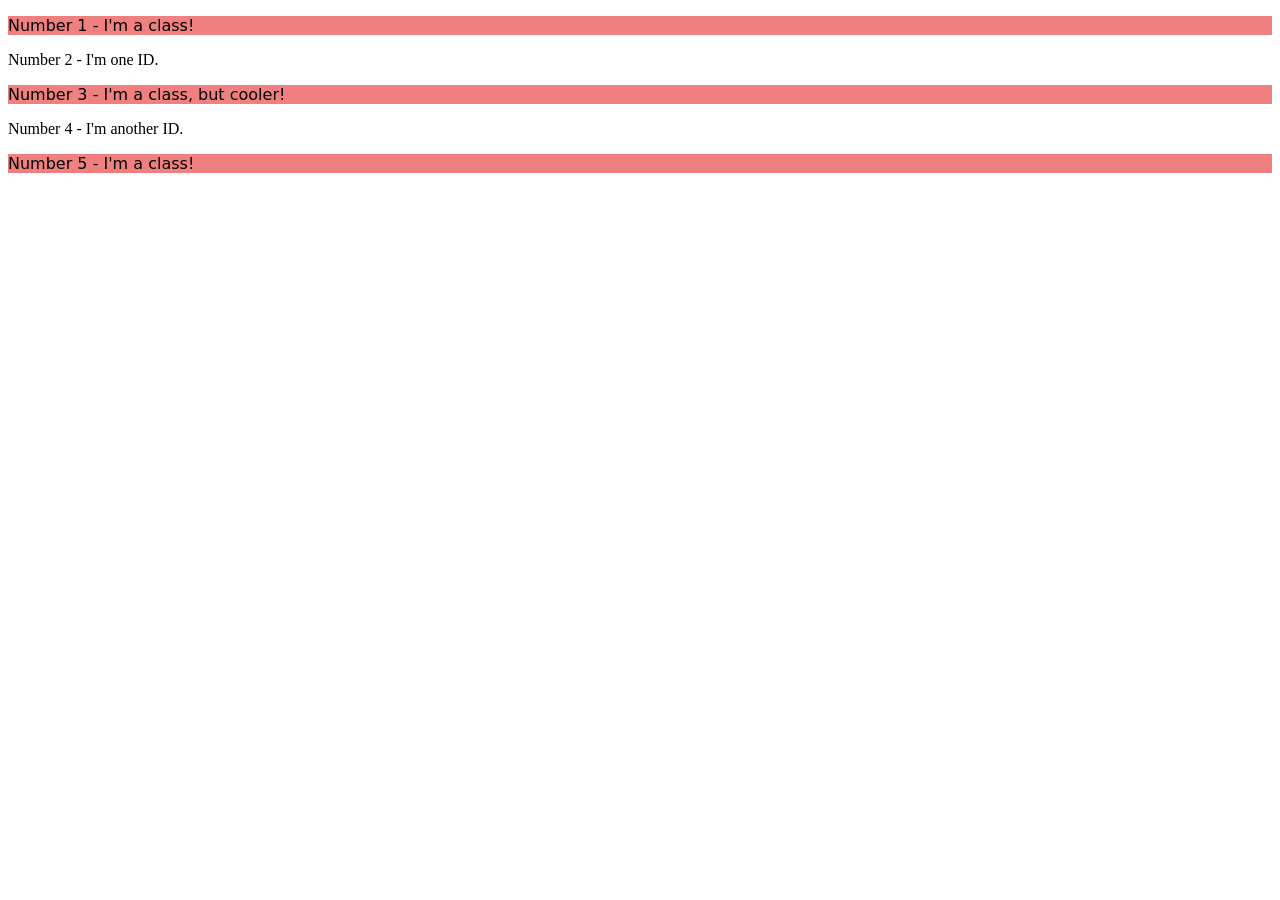
==== foundations/intro-to-css/02-class-id-selectors/index.html @ 13f005b2 "Add class for odd-numbered elements and CSS styles Apply a shared class to odd-numbered HTML element" ====
<!doctype html>
<html lang="en">
  <head>
    <meta charset="UTF-8" />
    <meta http-equiv="X-UA-Compatible" content="IE=edge" />
    <meta name="viewport" content="width=device-width, initial-scale=1.0" />
    <title>Class and ID Selectors</title>
    <link rel="stylesheet" href="style.css" />
  </head>
  <body>
    <p class="odd">Number 1 - I'm a class!</p>
    <div>Number 2 - I'm one ID.</div>
    <p class="odd">Number 3 - I'm a class, but cooler!</p>
    <div>Number 4 - I'm another ID.</div>
    <p class="odd">Number 5 - I'm a class!</p>
  </body>
</html>
---- foundations/intro-to-css/02-class-id-selectors/style.css ----
.odd {
  background-color: lightcoral;
  font-family:
    Verdana,
    DejaVu Sans,
    sans-serif;
}
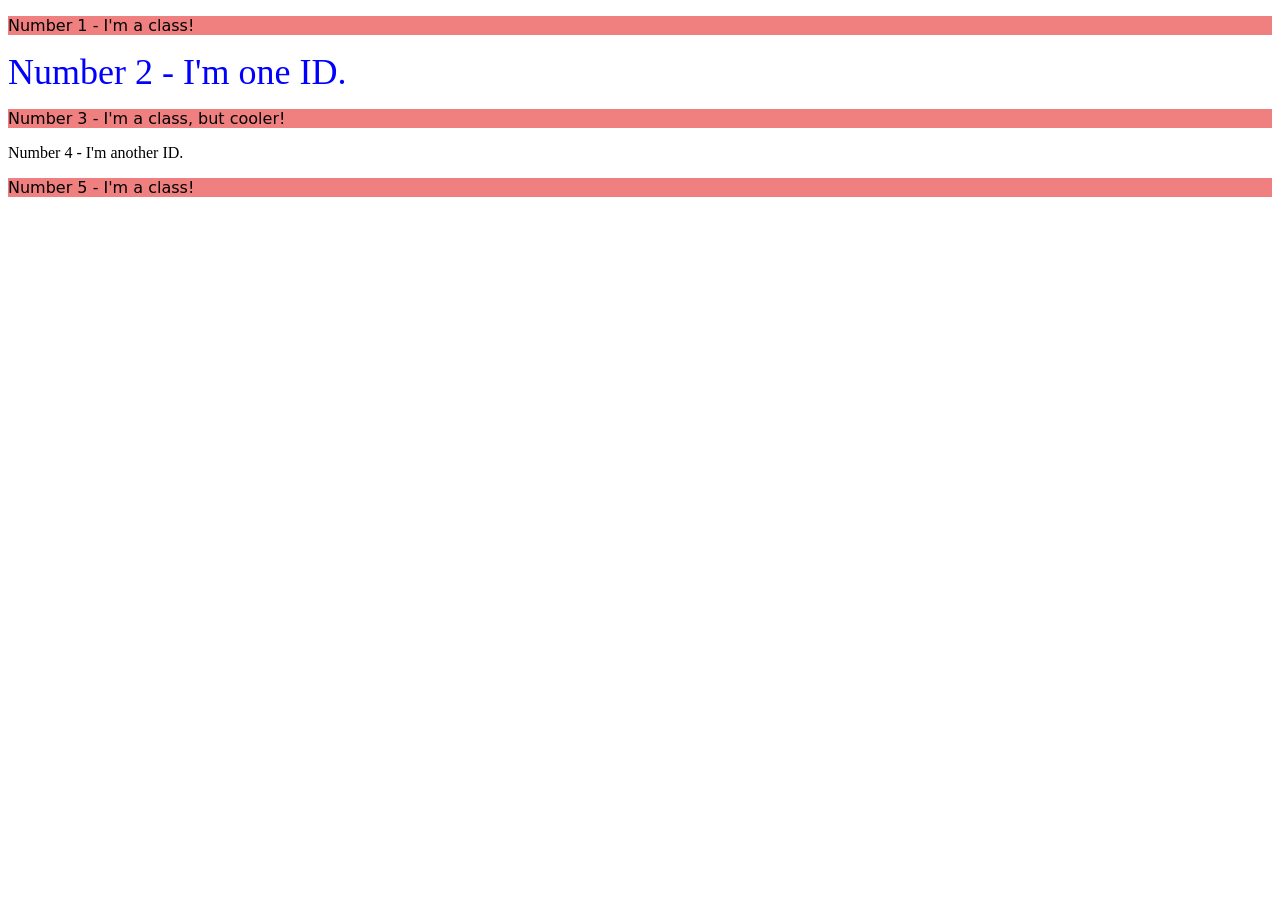
==== commit 2975c984: "Add class for second element and CSS styles Apply a class to second HTML element and define the corr" ====
--- a/foundations/intro-to-css/02-class-id-selectors/index.html
+++ b/foundations/intro-to-css/02-class-id-selectors/index.html
@@ -9,7 +9,7 @@
   </head>
   <body>
     <p class="odd">Number 1 - I'm a class!</p>
-    <div>Number 2 - I'm one ID.</div>
+    <div class="second">Number 2 - I'm one ID.</div>
     <p class="odd">Number 3 - I'm a class, but cooler!</p>
     <div>Number 4 - I'm another ID.</div>
     <p class="odd">Number 5 - I'm a class!</p>
--- a/foundations/intro-to-css/02-class-id-selectors/style.css
+++ b/foundations/intro-to-css/02-class-id-selectors/style.css
@@ -5,3 +5,8 @@
     DejaVu Sans,
     sans-serif;
 }
+
+.second {
+  color: blue;
+  font-size: 36px;
+}
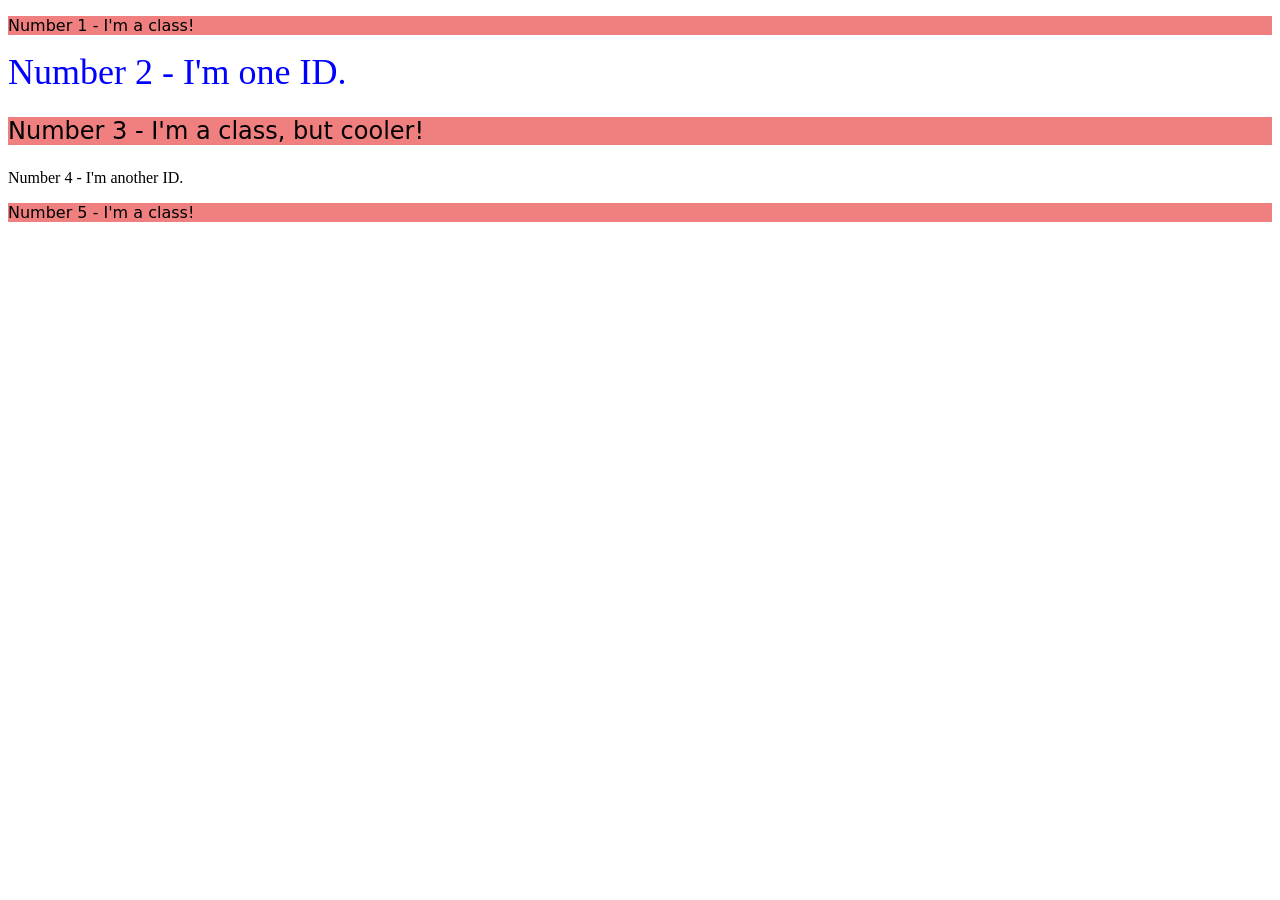
==== commit 432a4c17: "Add class for third element and CSS style Apply a class to third HTML element and define the corresp" ====
--- a/foundations/intro-to-css/02-class-id-selectors/index.html
+++ b/foundations/intro-to-css/02-class-id-selectors/index.html
@@ -10,7 +10,7 @@
   <body>
     <p class="odd">Number 1 - I'm a class!</p>
     <div class="second">Number 2 - I'm one ID.</div>
-    <p class="odd">Number 3 - I'm a class, but cooler!</p>
+    <p class="odd third">Number 3 - I'm a class, but cooler!</p>
     <div>Number 4 - I'm another ID.</div>
     <p class="odd">Number 5 - I'm a class!</p>
   </body>
--- a/foundations/intro-to-css/02-class-id-selectors/style.css
+++ b/foundations/intro-to-css/02-class-id-selectors/style.css
@@ -10,3 +10,7 @@
   color: blue;
   font-size: 36px;
 }
+
+.third {
+  font-size: 24px;
+}
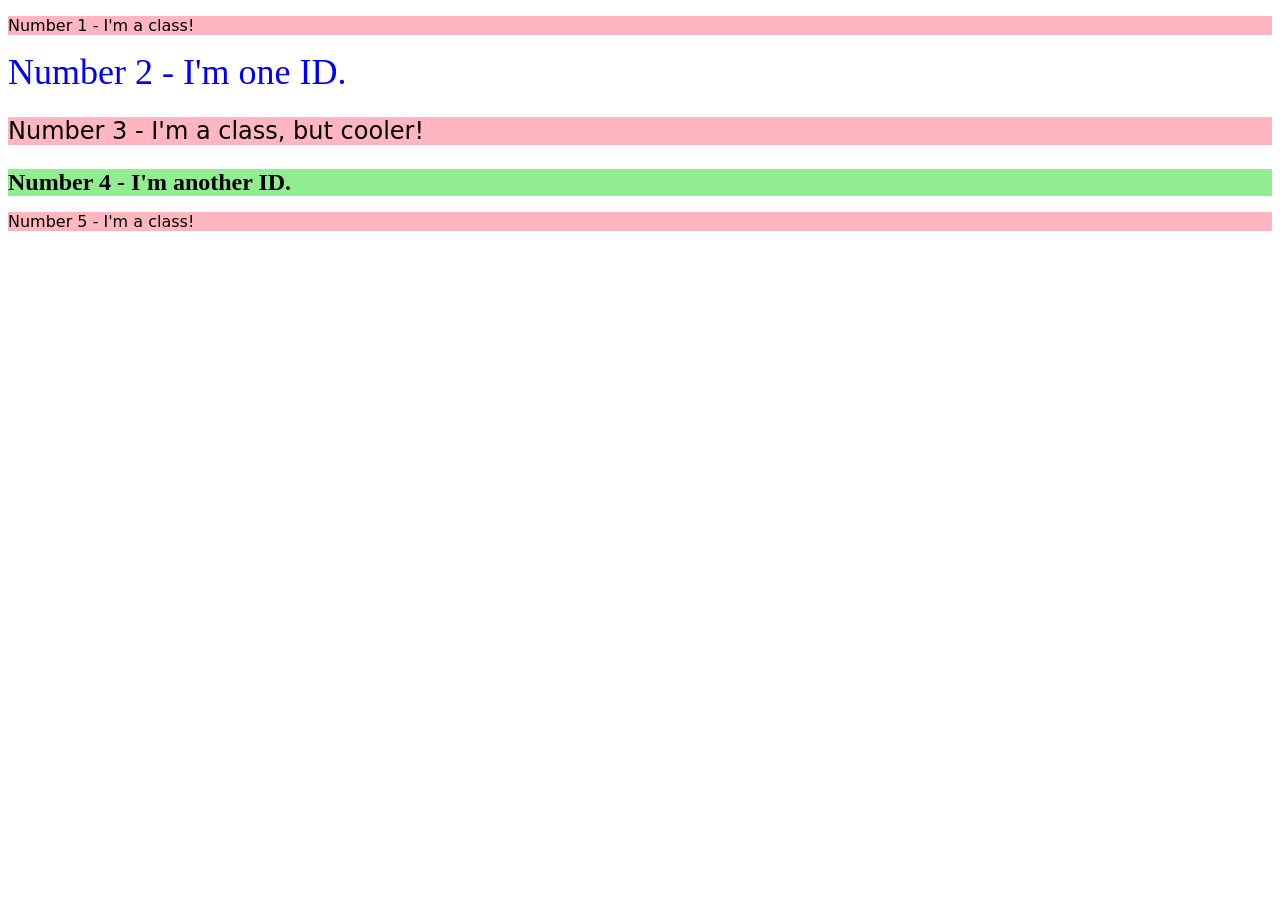
==== commit 72e56642: "Add id for second and fourth element Apply an id to fourth HTML element and changed element  2 from " ====
--- a/foundations/intro-to-css/02-class-id-selectors/index.html
+++ b/foundations/intro-to-css/02-class-id-selectors/index.html
@@ -9,9 +9,9 @@
   </head>
   <body>
     <p class="odd">Number 1 - I'm a class!</p>
-    <div class="second">Number 2 - I'm one ID.</div>
+    <div id="second">Number 2 - I'm one ID.</div>
     <p class="odd third">Number 3 - I'm a class, but cooler!</p>
-    <div>Number 4 - I'm another ID.</div>
+    <div id="fourth">Number 4 - I'm another ID.</div>
     <p class="odd">Number 5 - I'm a class!</p>
   </body>
 </html>
--- a/foundations/intro-to-css/02-class-id-selectors/style.css
+++ b/foundations/intro-to-css/02-class-id-selectors/style.css
@@ -1,12 +1,12 @@
 .odd {
-  background-color: lightcoral;
+  background-color: lightpink;
   font-family:
     Verdana,
     DejaVu Sans,
     sans-serif;
 }
 
-.second {
+#second {
   color: blue;
   font-size: 36px;
 }
@@ -14,3 +14,9 @@
 .third {
   font-size: 24px;
 }
+
+#fourth {
+  background-color: lightgreen;
+  font-size: 24px;
+  font-weight: bold;
+}
